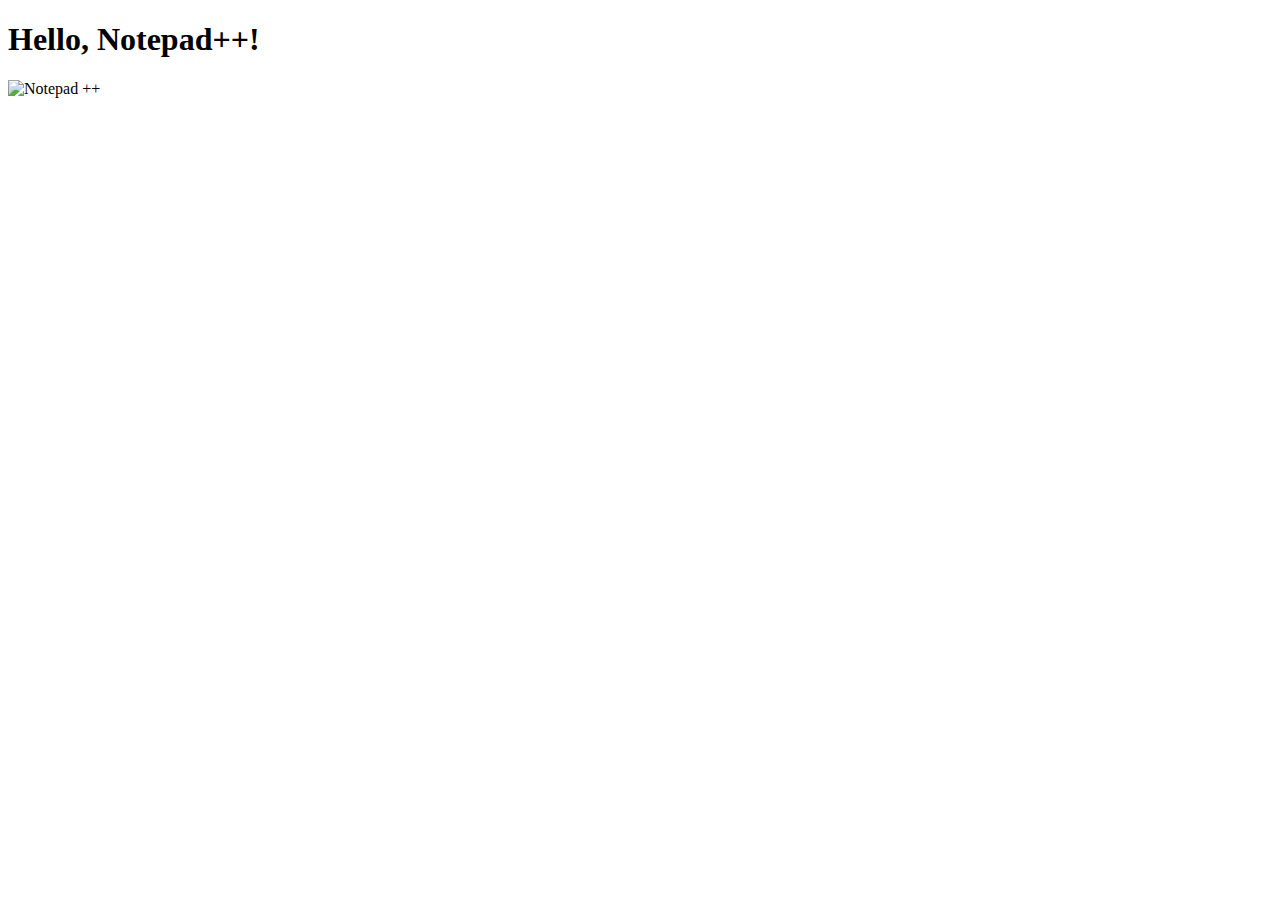
==== hello_text_editor/index.html @ 0676ec1c "Commit!" ====
<!DOCTYPE html>
<html lang="en">
<head>
  <meta charset="utf-8">
  <title>Hello, Text Editor!</title>
</head>
<body>
  <h1>Hello, Notepad++!</h1>
  <img src="screenshot.png" alt="Notepad ++" />
</body>
</html>
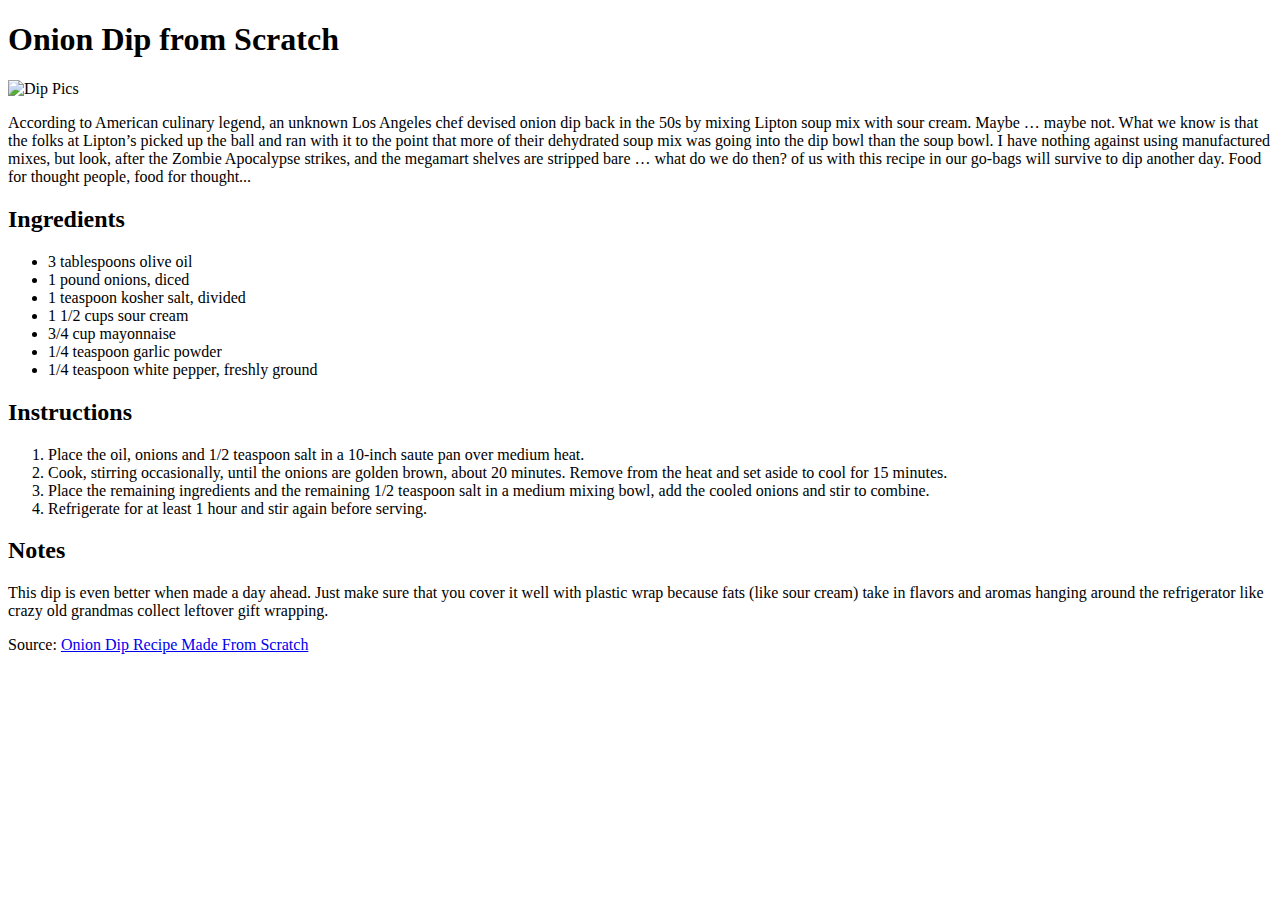
==== commit 84810e58: "W3 Updates" ====
--- a/hello_text_editor/index.html
+++ b/hello_text_editor/index.html
@@ -1,11 +1,52 @@
 <!DOCTYPE html>
 <html lang="en">
 <head>
-  <meta charset="utf-8">
-  <title>Hello, Text Editor!</title>
+
+	<meta charset="utf-8">
+
+	<title>Onion Dip from Scratch</title>
+
+	<link rel="stylesheet" href="style.css" media="screen">
+	
 </head>
 <body>
-  <h1>Hello, Notepad++!</h1>
-  <img src="screenshot.png" alt="Notepad ++" />
+
+	<h1>Onion Dip from Scratch</h1>
+		
+		<img src="dippic.jpg" alt="Dip Pics" />
+		
+		<p>According to American culinary legend, an unknown Los Angeles chef devised onion dip back in the 50s by mixing Lipton soup mix with sour cream. 
+		Maybe … maybe not. What we know is that the folks at Lipton’s picked up the ball and ran with it to the point that more of their dehydrated soup mix was going into the dip bowl than the soup bowl. 
+		I have nothing against using manufactured mixes, but look, after the Zombie Apocalypse strikes, and the megamart shelves are stripped bare … what do we do then? 
+		of us with this recipe in our go-bags will survive to dip another day. Food for thought people, food for thought...</p>
+	
+	<h2> Ingredients </h2>
+	
+		<ul>
+			<li> 3 tablespoons olive oil </li>
+			<li> 1 pound onions, diced </li>
+			<li> 1 teaspoon kosher salt, divided </li>
+			<li> 1 1/2 cups sour cream </li>
+			<li> 3/4 cup mayonnaise </li>
+			<li> 1/4 teaspoon garlic powder </li>
+			<li> 1/4 teaspoon white pepper, freshly ground </li>
+		</ul>
+	
+	<h2> Instructions </h2>
+	
+		<ol>
+			<li> Place the oil, onions and 1/2 teaspoon salt in a 10-inch saute pan over medium heat. </li>
+			<li> Cook, stirring occasionally, until the onions are golden brown, about 20 minutes. Remove from the heat and set aside to cool for 15 minutes. </li>
+			<li> Place the remaining ingredients and the remaining 1/2 teaspoon salt in a medium mixing bowl, add the cooled onions and stir to combine. </li>
+			<li> Refrigerate for at least 1 hour and stir again before serving. </li>
+		</ol>
+		
+	<h2> Notes </h2>
+		
+		<p> This dip is even better when made a day ahead. 
+		Just make sure that you cover it well with plastic wrap because fats (like sour cream) take in flavors and aromas hanging around the refrigerator like crazy old grandmas collect leftover gift wrapping. </p>
+		
+		<p>Source: <a href="http://altonbrown.com/onion-dip-recipe-from-scratch/"> Onion Dip Recipe Made From Scratch</a></p>
+		
 </body>
 </html>